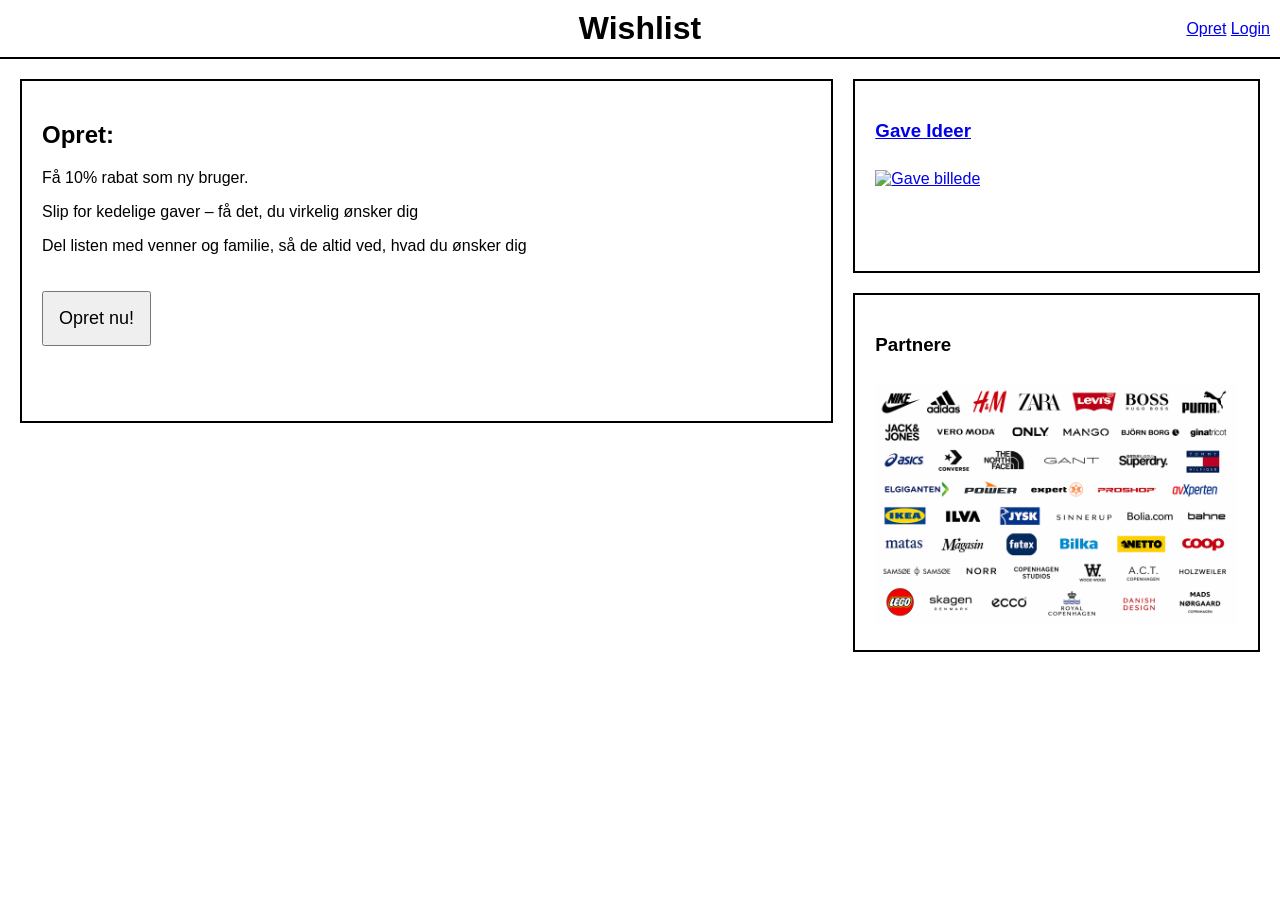
==== src/main/resources/templates/index.html @ 36a8be84 "ændringer" ====
<!DOCTYPE html>
<html lang="da">
<head>
    <meta charset="UTF-8">
    <title>Wishlist</title>
    <style>
        body {
            margin: 0;
            font-family: Arial, sans-serif;
        }

        /* Top bar */
        .topbar {
            border-bottom: 2px solid black;
            padding: 10px;
            display: flex;
            justify-content: center;
            align-items: center;
            position: relative;
        }

        .topbar h1 {
            margin: 0;
        }

        .top-buttons {
            position: absolute;
            right: 10px;
        }

        .top-buttons button {
            margin-left: 10px;
            padding: 5px 10px;
        }

        /* Layout */
        .container {
            display: flex;
            padding: 20px;
        }

        .left {
            flex: 2;
            margin-right: 20px;
        }

        .right {
            flex: 1;
        }

        .box {
            border: 2px solid black;
            padding: 20px;
            margin-bottom: 20px;
            min-height: 150px;
        }

        .big-box {
            height: 300px;
        }

        .button-big {
            margin-top: 20px;
            padding: 15px;
            font-size: 18px;
        }

        .partner-img {
            width: 100%;
            height: auto;
            margin-top: 10px;
        }

        .gaver-img {
            width: 100%;
            height: auto;
            margin-top: 10px;
        }
    </style>
</head>
<body>

<!-- Top bar -->
<div class="topbar">
    <h1>Wishlist</h1>
    <div class="top-buttons">
        <a href="register-page.html" class="home">Opret</a>
        <a href="login-page.html" class="home">Login</a>
    </div>
</div>

<!-- Main content -->
<div class="container">

    <!-- Left side -->
    <div class="left">
        <div class="box big-box">
            <h2>Opret:</h2>
            <p>Få 10% rabat som ny bruger.</p>
            <p>Slip for kedelige gaver – få det, du virkelig ønsker dig</p>
            <p>Del listen med venner og familie, så de altid ved, hvad du ønsker dig</p>
            <button class="button-big">Opret nu!</button>
        </div>
    </div>

    <!-- Right side -->
    <div class="right">
        <a href="gave-inspiration.html">
            <div class="box">
                <h3>Gave Ideer</h3>
                <img src="images/gaver.png" alt="Gave billede" class="gaver-img">
            </div>
        </a>

        <div class="box partnere">
            <h3>Partnere</h3>
            <img src="images/partner.png" alt="Partnere logoer" class="partner-img">
        </div>
    </div>

</div>

</body>
</html>
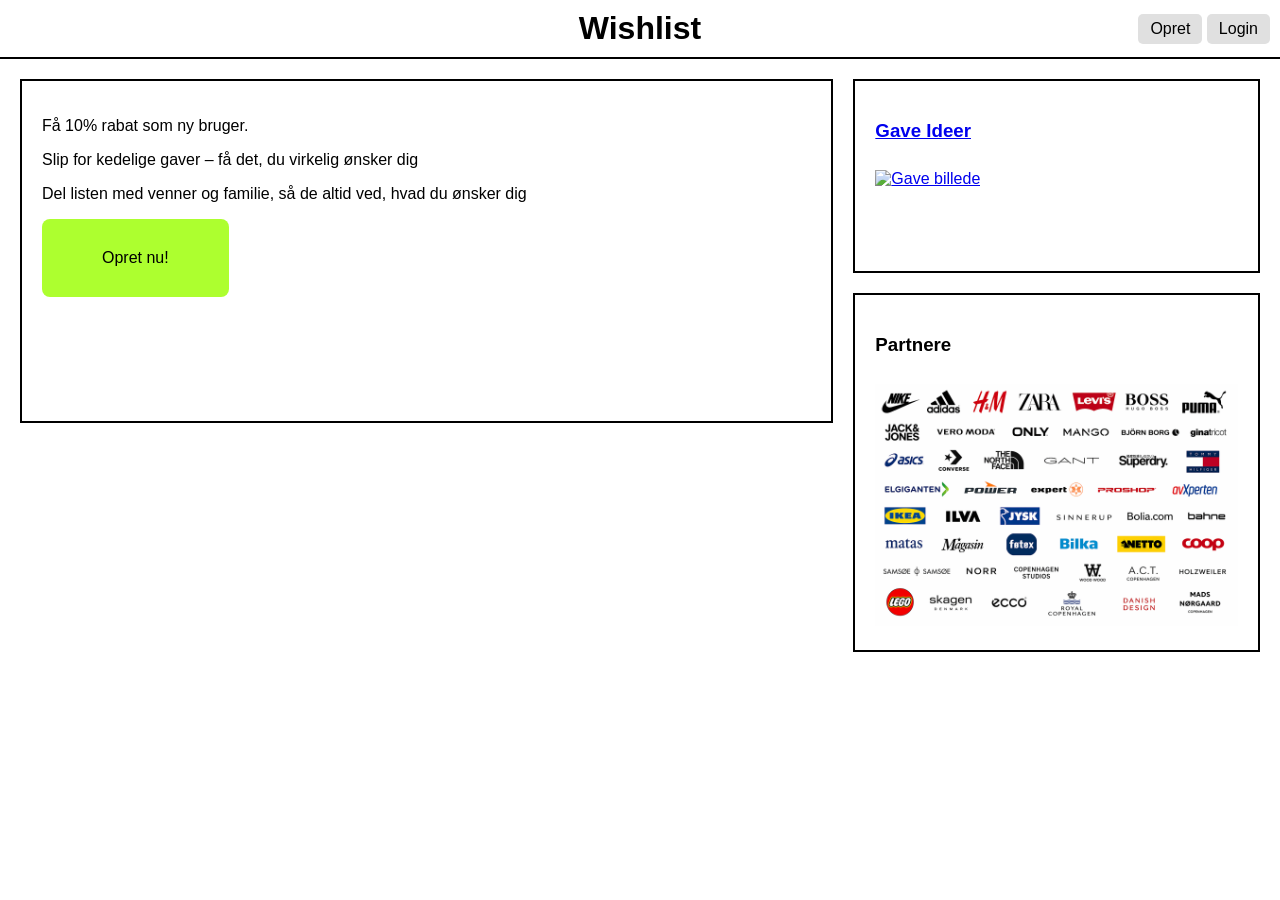
==== commit 0fcbec3c: "asdasd" ====
--- a/src/main/resources/templates/index.html
+++ b/src/main/resources/templates/index.html
@@ -3,80 +3,7 @@
 <head>
     <meta charset="UTF-8">
     <title>Wishlist</title>
-    <style>
-        body {
-            margin: 0;
-            font-family: Arial, sans-serif;
-        }
-
-        /* Top bar */
-        .topbar {
-            border-bottom: 2px solid black;
-            padding: 10px;
-            display: flex;
-            justify-content: center;
-            align-items: center;
-            position: relative;
-        }
-
-        .topbar h1 {
-            margin: 0;
-        }
-
-        .top-buttons {
-            position: absolute;
-            right: 10px;
-        }
-
-        .top-buttons button {
-            margin-left: 10px;
-            padding: 5px 10px;
-        }
-
-        /* Layout */
-        .container {
-            display: flex;
-            padding: 20px;
-        }
-
-        .left {
-            flex: 2;
-            margin-right: 20px;
-        }
-
-        .right {
-            flex: 1;
-        }
-
-        .box {
-            border: 2px solid black;
-            padding: 20px;
-            margin-bottom: 20px;
-            min-height: 150px;
-        }
-
-        .big-box {
-            height: 300px;
-        }
-
-        .button-big {
-            margin-top: 20px;
-            padding: 15px;
-            font-size: 18px;
-        }
-
-        .partner-img {
-            width: 100%;
-            height: auto;
-            margin-top: 10px;
-        }
-
-        .gaver-img {
-            width: 100%;
-            height: auto;
-            margin-top: 10px;
-        }
-    </style>
+    <link rel="stylesheet" href="static/index.css">
 </head>
 <body>
 
@@ -95,11 +22,10 @@
     <!-- Left side -->
     <div class="left">
         <div class="box big-box">
-            <h2>Opret:</h2>
             <p>Få 10% rabat som ny bruger.</p>
             <p>Slip for kedelige gaver – få det, du virkelig ønsker dig</p>
             <p>Del listen med venner og familie, så de altid ved, hvad du ønsker dig</p>
-            <button class="button-big">Opret nu!</button>
+            <a href="register-page.html" class="StorKnap">Opret nu!</a>
         </div>
     </div>
 
--- a/src/main/resources/templates/static/index.css
+++ b/src/main/resources/templates/static/index.css
@@ -0,0 +1,89 @@
+
+body {
+    margin: 0;
+    font-family: Arial, sans-serif;
+}
+
+/* Top bar */
+.topbar {
+    border-bottom: 2px solid black;
+    padding: 10px;
+    display: flex;
+    justify-content: center;
+    align-items: center;
+    position: relative;
+}
+
+.topbar h1 {
+    margin: 0;
+}
+
+.top-buttons {
+    position: absolute;
+    right: 10px;
+}
+
+.top-buttons button {
+    margin-left: 10px;
+    padding: 5px 10px;
+}
+
+/* Layout */
+.container {
+    display: flex;
+    padding: 20px;
+}
+
+.left {
+    flex: 2;
+    margin-right: 20px;
+}
+
+.right {
+    flex: 1;
+}
+
+.box {
+    border: 2px solid black;
+    padding: 20px;
+    margin-bottom: 20px;
+    min-height: 150px;
+}
+
+.big-box {
+    height: 300px;
+}
+
+.StorKnap {
+    justify-self: start;
+    text-decoration: none;
+    color: black;
+
+    padding: 30px 60px;
+    background-color: greenyellow;
+    border-radius: 8px;
+    display: inline-block;
+}
+
+.partner-img {
+    width: 100%;
+    height: auto;
+    margin-top: 10px;
+}
+
+.gaver-img {
+    width: 100%;
+    height: auto;
+    margin-top: 10px;
+}
+
+.home {
+    justify-self: start;
+    text-decoration: none;
+    color: black;
+
+    padding: 6px 12px;
+    background-color: #e0e0e0;
+    border-radius: 5px;
+    display: inline-block;
+}
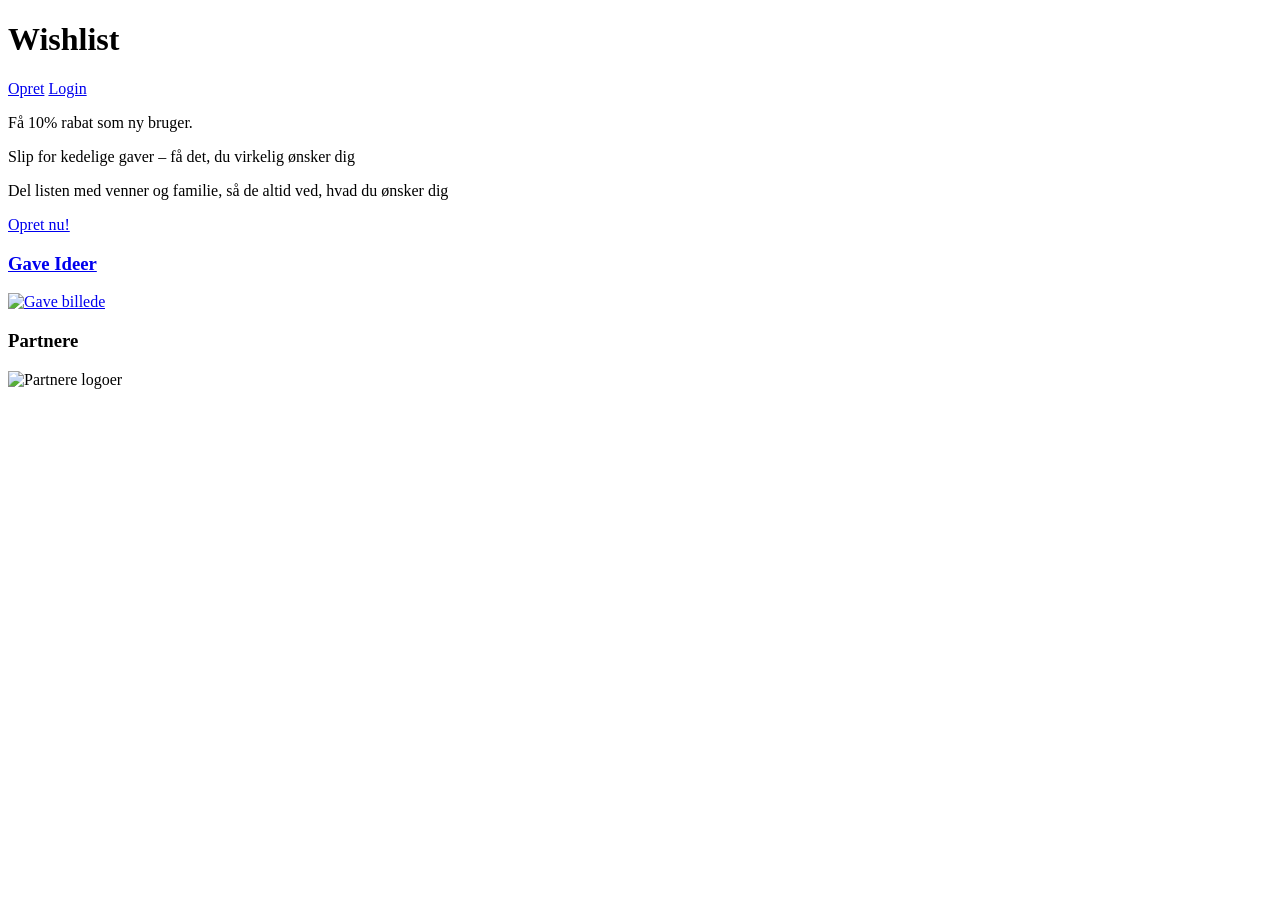
==== commit d0e8721c: "fixet et par ting, tilføjet insert.sql for data i db, rykket lidt rundt på hvor ting er" ====
--- a/src/main/resources/templates/index.html
+++ b/src/main/resources/templates/index.html
@@ -3,7 +3,7 @@
 <head>
     <meta charset="UTF-8">
     <title>Wishlist</title>
-    <link rel="stylesheet" href="static/index.css">
+    <link rel="stylesheet" href="/index.css">
 </head>
 <body>
 
@@ -11,8 +11,8 @@
 <div class="topbar">
     <h1>Wishlist</h1>
     <div class="top-buttons">
-        <a href="register-page.html" class="home">Opret</a>
-        <a href="login-page.html" class="home">Login</a>
+        <a href="/wishlist/register" class="home">Opret</a>
+        <a href="/wishlist/login" class="home">Login</a>
     </div>
 </div>
 
@@ -25,22 +25,22 @@
             <p>Få 10% rabat som ny bruger.</p>
             <p>Slip for kedelige gaver – få det, du virkelig ønsker dig</p>
             <p>Del listen med venner og familie, så de altid ved, hvad du ønsker dig</p>
-            <a href="register-page.html" class="StorKnap">Opret nu!</a>
+            <a href="/wishlist/register" class="StorKnap">Opret nu!</a>
         </div>
     </div>
 
     <!-- Right side -->
     <div class="right">
-        <a href="gave-inspiration.html">
+        <a href="/wishlist/inspiration">
             <div class="box">
                 <h3>Gave Ideer</h3>
-                <img src="images/gaver.png" alt="Gave billede" class="gaver-img">
+                <img src="/images/gaver.png" alt="Gave billede" class="gaver-img">
             </div>
         </a>
 
         <div class="box partnere">
             <h3>Partnere</h3>
-            <img src="images/partner.png" alt="Partnere logoer" class="partner-img">
+            <img src="/images/partner.png" alt="Partnere logoer" class="partner-img">
         </div>
     </div>
 
